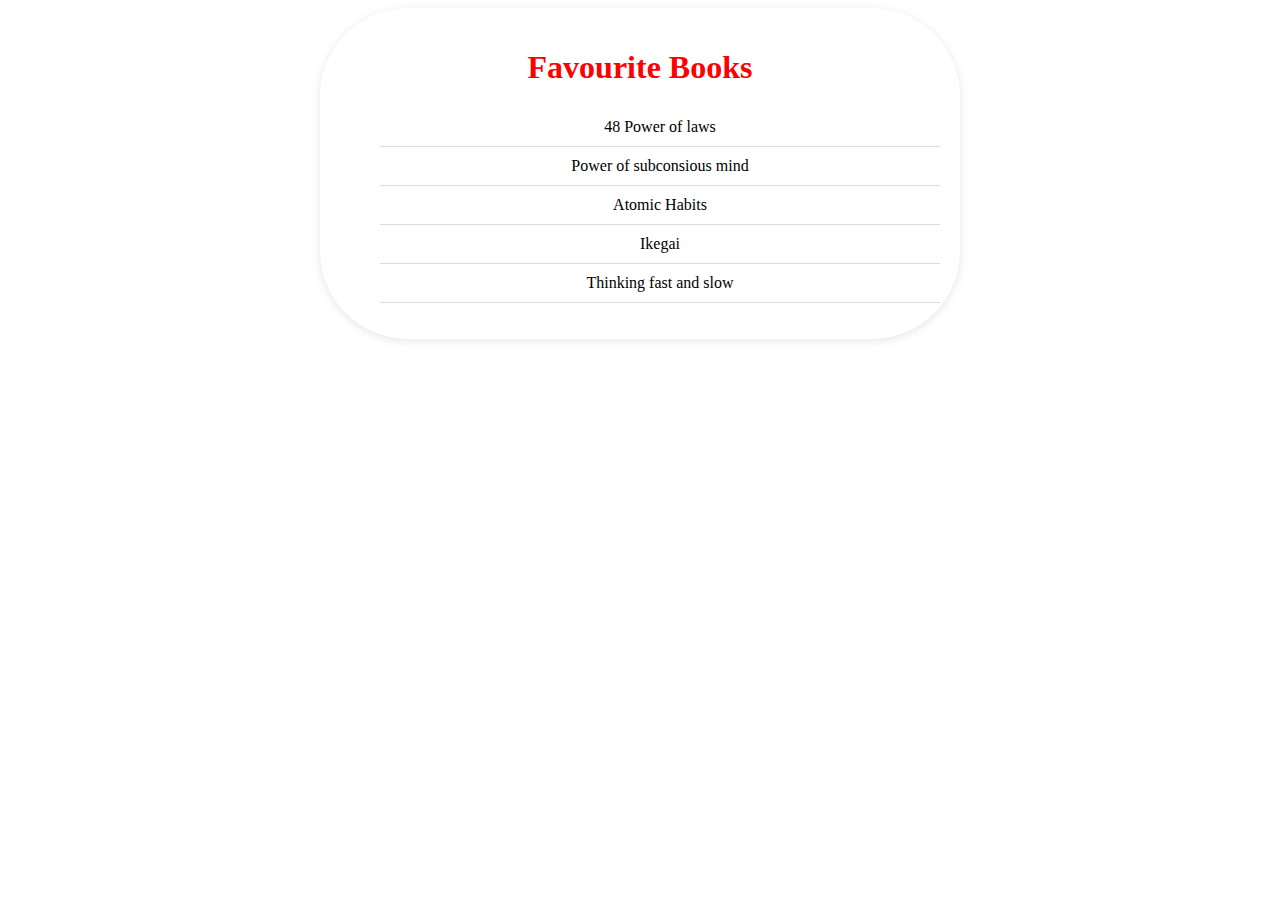
==== newDom/index.html @ 050cb3a2 "solved" ====
<!DOCTYPE html>
<html lang="en">
<head>
    <meta charset="UTF-8">
    <meta name="viewport" content="width=device-width, initial-scale=1.0">
    <title>I will learn dom</title>
    <link rel="stylesheet" href="dom.css">
</head>
<body>

    <div class="container">
        <h1 id ="Main-heading">Favourite Books</h1>
        <Ul>
            <li class="list-items">48 Power of laws</li>
            <li class="list-items">Power of subconsious mind</li>
            <li class="list-items">Atomic Habits</li>
            <li class="list-items">Ikegai</li>
            <li class="list-items">Thinking fast and slow</li>
        </Ul>
    </div>
    <script src="dom.js"></script>
</body>
</html>
---- newDom/dom.css ----
h1{
    text-align: center;
}
.container {
    max-width: 600px;
    margin: 0 auto;
    padding: 20px;
    background-color: #fff;
    border-radius: 88px;
    box-shadow: 0 2px 10px rgba(0, 0, 0, 0.1);
}

.list-items {
    text-align: center;
    list-style-type: none; /* Remove bullet points */
    padding: 10px;
    border-bottom: 1px solid #ddd; /* Add a bottom border */
}
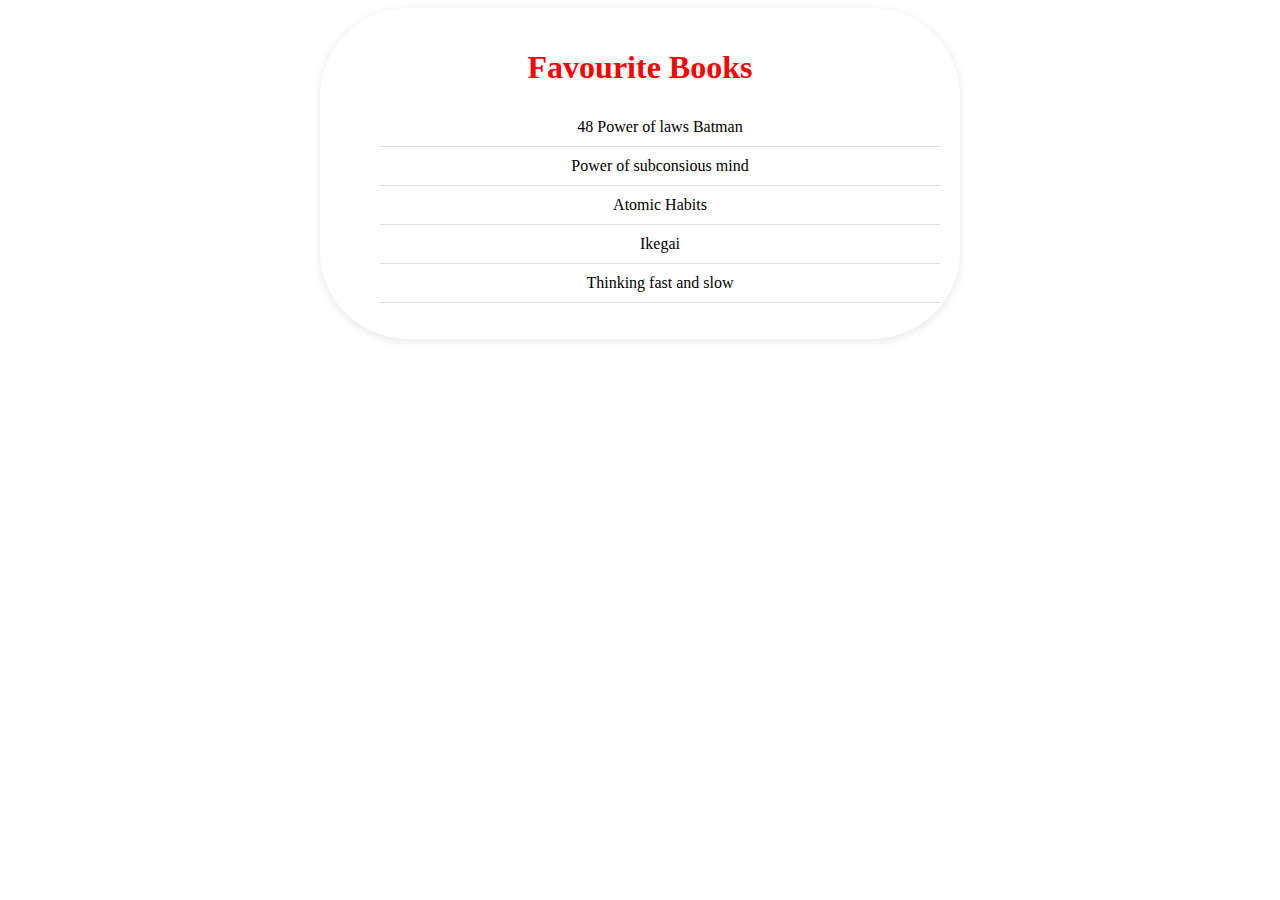
==== commit c5aab465: "dom" ====
--- a/newDom/index.html
+++ b/newDom/index.html
@@ -11,7 +11,8 @@
     <div class="container">
         <h1 id ="Main-heading">Favourite Books</h1>
         <Ul>
-            <li class="list-items">48 Power of laws</li>
+            <li class="list-items">48 Power of laws
+                <span>Batman</span>            </li>
             <li class="list-items">Power of subconsious mind</li>
             <li class="list-items">Atomic Habits</li>
             <li class="list-items">Ikegai</li>
--- a/newDom/dom.css
+++ b/newDom/dom.css
@@ -12,8 +12,8 @@
 
 .list-items {
     text-align: center;
-    list-style-type: none; /* Remove bullet points */
+    list-style-type: none; 
     padding: 10px;
-    border-bottom: 1px solid #ddd; /* Add a bottom border */
+    border-bottom: 1px solid #ddd; 
 }
 
